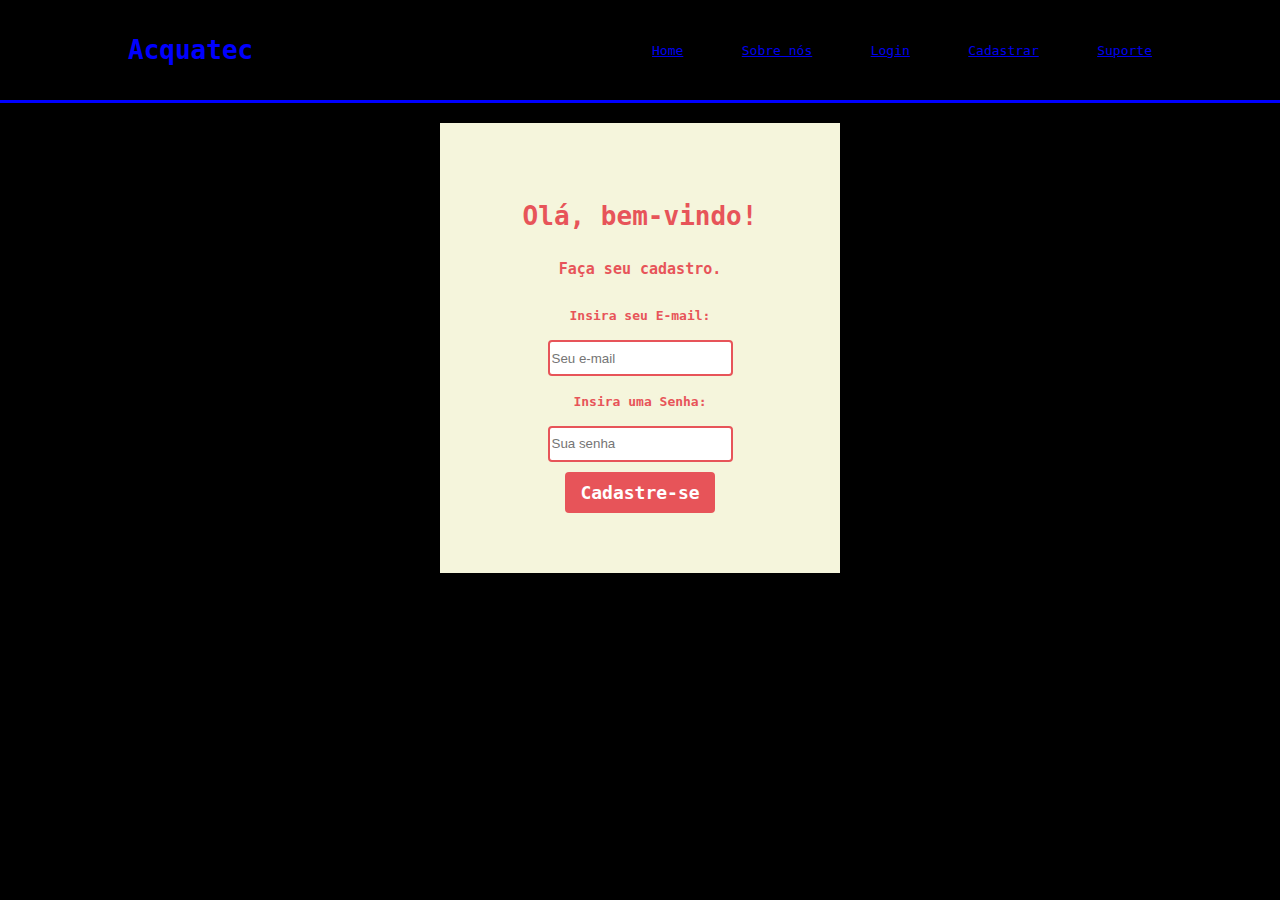
==== cadastro.html @ b2703688 "site estático acquatec" ====
<!DOCTYPE html>
<html lang="en">

<head>
    <meta charset="UTF-8">
    <meta http-equiv="X-UA-Compatible" content="IE=edge">
    <meta name="viewport" content="width=device-width, initial-scale=1.0">
    <title>Acquatec - Login</title>

    <link rel="stylesheet" href="estilos.css">
</head>

<body>
  <div class="header">
    <div class="container">
        <h1 class="titulo">Acquatec</h1>
    
        <ul class="navbar">
            <li><a href="index.html">Home</a></li>
            <li><a href="sobrenos.html">Sobre nós</a></li>
            <li> <a href="login.html">Login</a>
            </li>
            <li> <a href="cadastro.html">Cadastrar</a></li>
            <li><a href="suporte.html">Suporte</a></li>
        </ul>
    </div>
  </div>

  <div class="banner">
    <div class="container">
      <div class="card">
          <h1>Olá, bem-vindo!</h1>
          <h2 id="frase">Faça seu cadastro.</h2>
          <h4>Insira seu E-mail:</h4> <input type="text" placeholder="Seu e-mail">
          <h4>Insira uma Senha:</h4> <input type="password" placeholder="Sua senha"> 
          <button class="btn">Cadastre-se</button>
      </div>

    </div>
</div>

</body>

</html>
---- estilos.css ----
body {
    margin: 0px; 
    font-family: monospace;
    background-color: black;
}

.header {
    height: 100px;
    width:100%;
    border-bottom:3px blue solid; 
    align-items: center;  
}

.titulo {
    margin:0px;
    color:blue;
}

.container {
    width:80%;
    margin:auto;
    display: flex;
}

.header .container {
    height: 100%;
    justify-content: space-between;
    align-items: center;
}

.navbar {
    width: 500px;
    list-style:none;
    align-items:center;
    justify-content:space-between;
    color:orange;
    display:flex;
    padding: 0px;
}

p {
  color: white;  
}

.banner {
    height:500px;
    background-image: url(../projeto-iot-revolucionario-d-bora/imgs/bg-jelly-fish-para-home.png);
    background-size: cover;
}

.banner .card {
    background-color:beige;
    height: 450px;
    width: 400px;
    display: flex;
    flex-direction: column;
    align-items:  center;
    justify-content: center;
    margin:auto;
    margin-top: 20px;
}


.btn {
    font-family: monospace;
    margin-top:10px;
    border:0;
    font-weight: 600;
    background-color: #e75459;
    color: white;
    font-size: 18px;
    border-radius: 4px;
    padding: 10px 15px;
}

input {
    height: 30px;
    border: 2px solid #e75459;
    border-radius: 4px;
}
.banner .card {
    color:#e75459;
}

#frase {
    font-size: 15px;
}
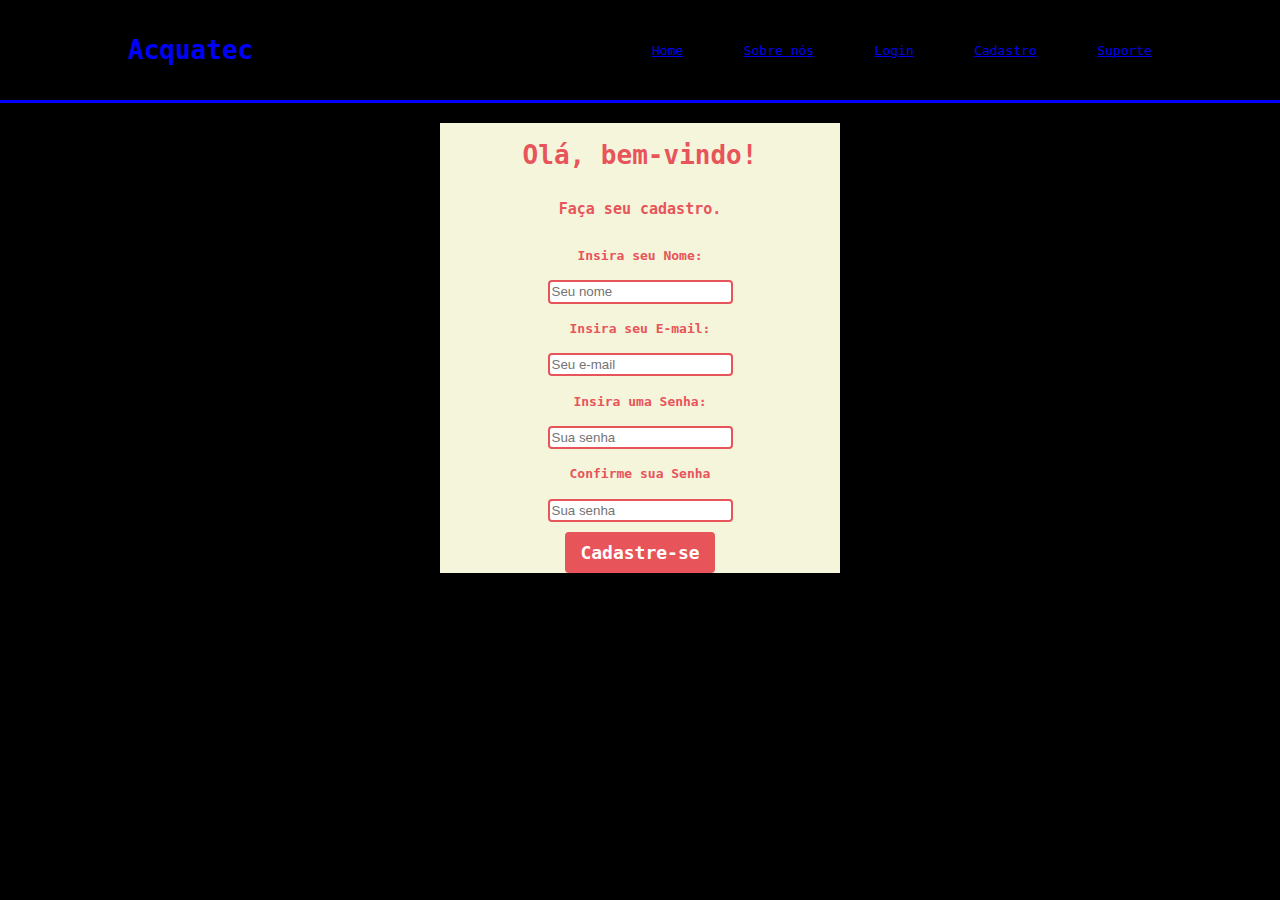
==== commit 89666b08: "atualizando cadastro e praticando navegação para outras páginas" ====
--- a/cadastro.html
+++ b/cadastro.html
@@ -20,7 +20,7 @@
             <li><a href="sobrenos.html">Sobre nós</a></li>
             <li> <a href="login.html">Login</a>
             </li>
-            <li> <a href="cadastro.html">Cadastrar</a></li>
+            <li> <a href="cadastro.html">Cadastro</a></li>
             <li><a href="suporte.html">Suporte</a></li>
         </ul>
     </div>
@@ -31,8 +31,10 @@
       <div class="card">
           <h1>Olá, bem-vindo!</h1>
           <h2 id="frase">Faça seu cadastro.</h2>
+          <h4>Insira seu Nome:</h4> <input type="text" placeholder="Seu nome">
           <h4>Insira seu E-mail:</h4> <input type="text" placeholder="Seu e-mail">
-          <h4>Insira uma Senha:</h4> <input type="password" placeholder="Sua senha"> 
+          <h4>Insira uma Senha:</h4> <input type="password" placeholder="Sua senha">
+          <h4>Confirme sua Senha</h4> <input type="password" placeholder="Sua senha"> 
           <button class="btn">Cadastre-se</button>
       </div>
 
